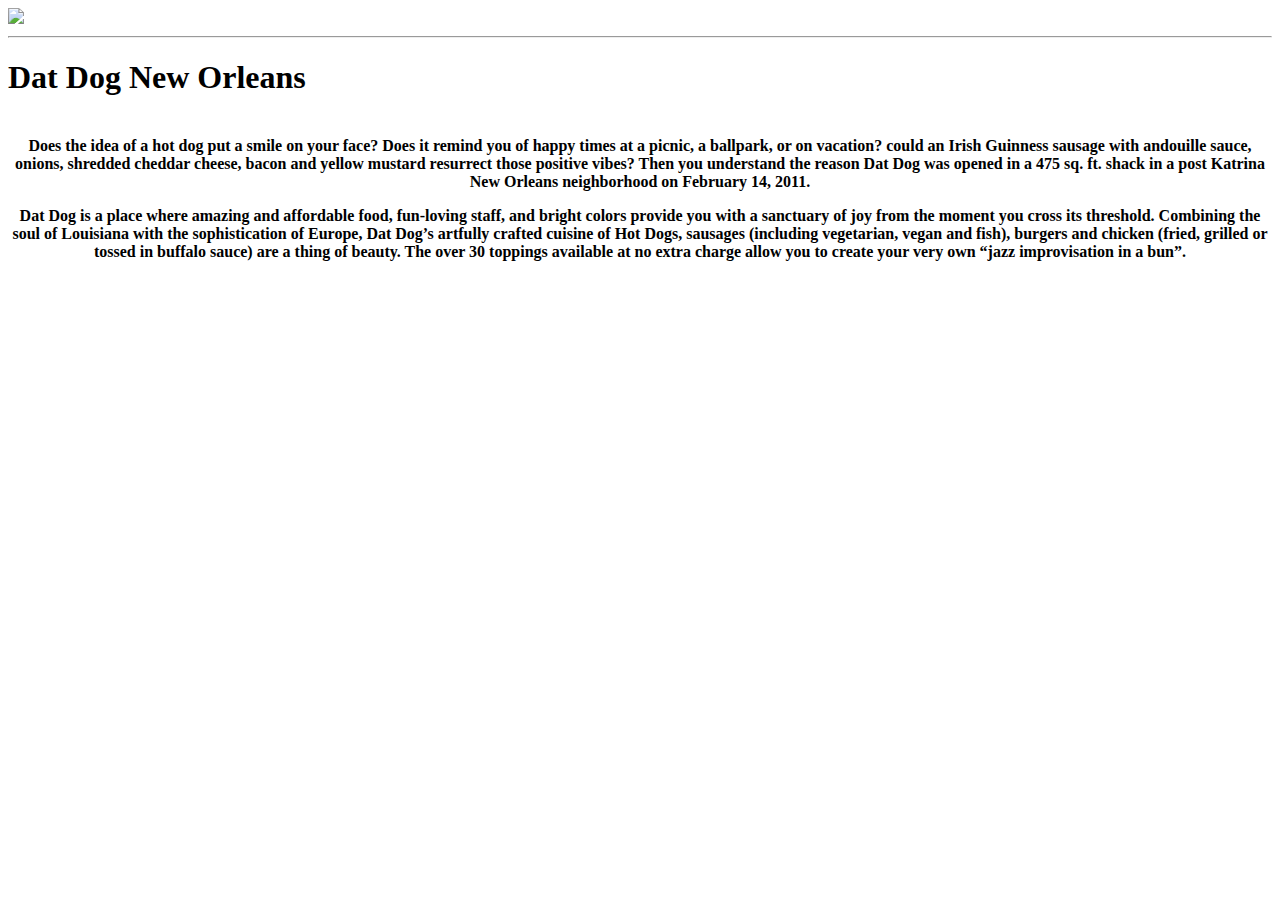
==== datDog/index.html @ 3cb3cabe "datDog" ====
<!DOCTYPE HTML>
<html>
   <head>
       <title>DatDog</title>
   </head>
   
   <body>
        <nav>
            <a href="https://www.datdog.com/menu">
            <a herf="https://www.datdog.com/">
         </nav>
        <main>
            <img src="https://challengeentertainment.com/cms/wp-content/uploads/2021/10/Zsi58aUTAuJfESPYbgSM_datdog1-RktUjO.tmp_.png" width="300" class="center"> 
            <hr>
            </main>
            <h1>
                Dat Dog New Orleans
            </h1>
              <table>
                 <th>
                    <p>
                    Does the idea of a hot dog put a smile on your face? Does it remind you of happy times at a
                        picnic, a ballpark, or on vacation? could an Irish Guinness sausage with andouille sauce,
                        onions, shredded cheddar cheese, bacon and yellow mustard resurrect those positive vibes?
                        Then you understand the reason Dat Dog was opened in a 475 sq. ft. shack in a post Katrina
                        New Orleans neighborhood on February 14, 2011.
            </p>
            <p>
            Dat Dog is a place where amazing and affordable food, fun-loving staff, and bright colors
                provide you with a sanctuary of joy from the moment you cross its threshold. Combining the soul
                of Louisiana with the sophistication of Europe, Dat Dog’s artfully crafted cuisine of Hot Dogs,
                sausages (including vegetarian, vegan and fish), burgers and chicken (fried, grilled or tossed in
                buffalo sauce) are a thing of beauty. The over 30 toppings available at no extra charge allow
                you to create your very own “jazz improvisation in a bun”.
                </p>
            </th>  
        </table>
   </body>
</html>
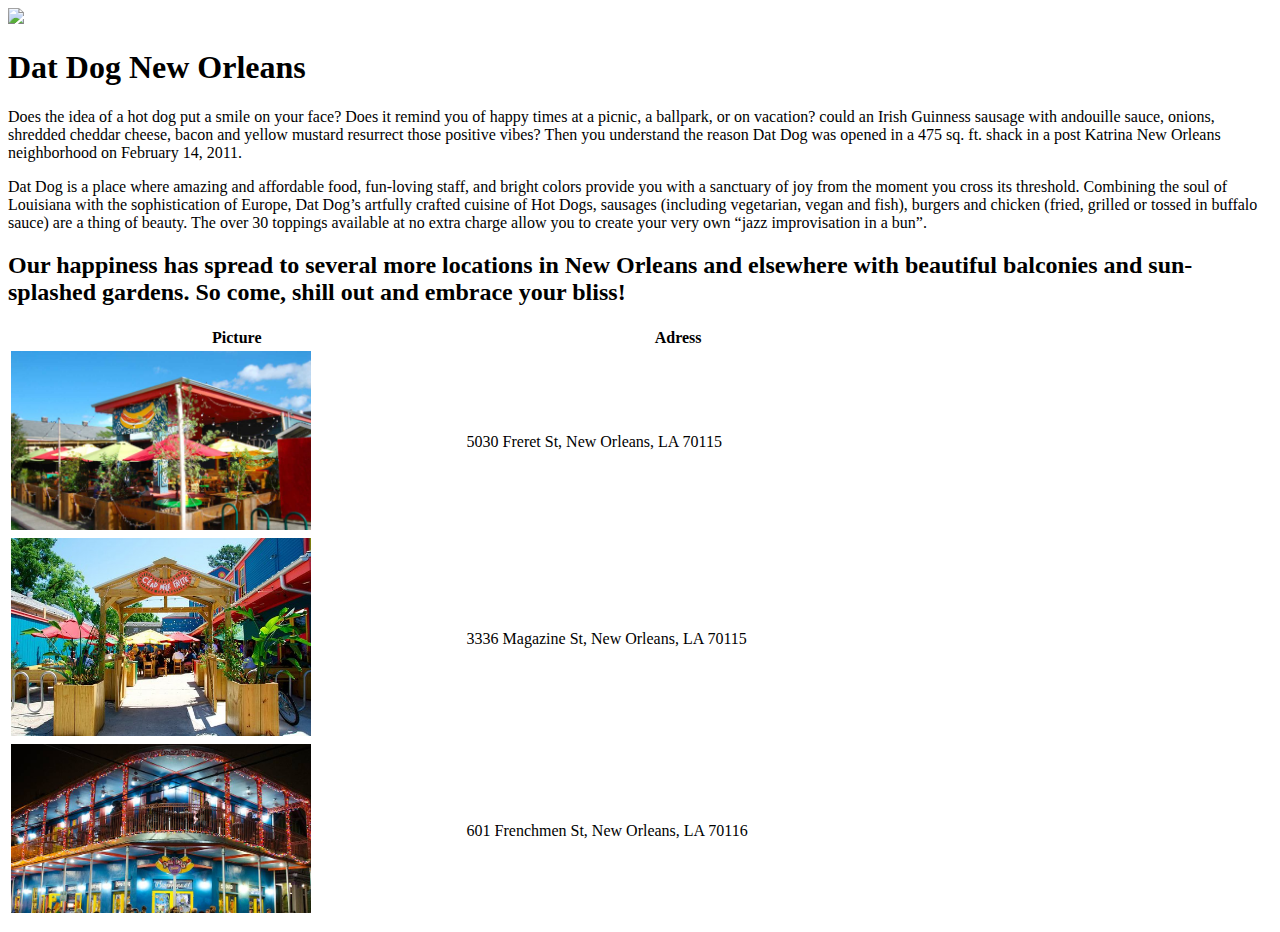
==== commit f48f1db4: "resturant" ====
--- a/datDog/index.html
+++ b/datDog/index.html
@@ -11,13 +11,11 @@
          </nav>
         <main>
             <img src="https://challengeentertainment.com/cms/wp-content/uploads/2021/10/Zsi58aUTAuJfESPYbgSM_datdog1-RktUjO.tmp_.png" width="300" class="center"> 
-            <hr>
-            </main>
+            
             <h1>
                 Dat Dog New Orleans
             </h1>
-              <table>
-                 <th>
+            
                     <p>
                     Does the idea of a hot dog put a smile on your face? Does it remind you of happy times at a
                         picnic, a ballpark, or on vacation? could an Irish Guinness sausage with andouille sauce,
@@ -33,7 +31,46 @@
                 buffalo sauce) are a thing of beauty. The over 30 toppings available at no extra charge allow
                 you to create your very own “jazz improvisation in a bun”.
                 </p>
-            </th>  
-        </table>
+                <h2>
+                <th>
+Our happiness has spread to several more locations in New Orleans and elsewhere with
+beautiful balconies and sun-splashed gardens. So come, shill out and embrace your bliss!
+                 <tr>
+                 </th>
+                </h2>
+                <table style="width:70%">
+
+                      <th>Picture</th>
+                      <th>Adress</th>
+                    </tr>
+                    <tr>
+                      <td>
+                        <img src="images/dat dog feret.png" width="300"
+                      </td>
+                      <td>
+                        5030 Freret St, New Orleans, LA 70115
+                      </td>
+                      </tr>
+                      <tr>
+                      <td>
+                        <img src="images/magzine st.png" width="300"
+                      </td>
+                      <td>
+                        3336 Magazine St, New Orleans, LA 70115
+                      </td>
+                    </tr>
+                    <tr>
+                    <td>
+                        <img src="images/30347594.png" width="300"
+                    </td>    
+                    <td>
+                        601 Frenchmen St, New Orleans, LA 70116
+                    </td>
+                    </tr>
+                    <tr>
+                        <td></td>
+                    </tr>
+                  </table>
+         </main>   
    </body>
 </html>